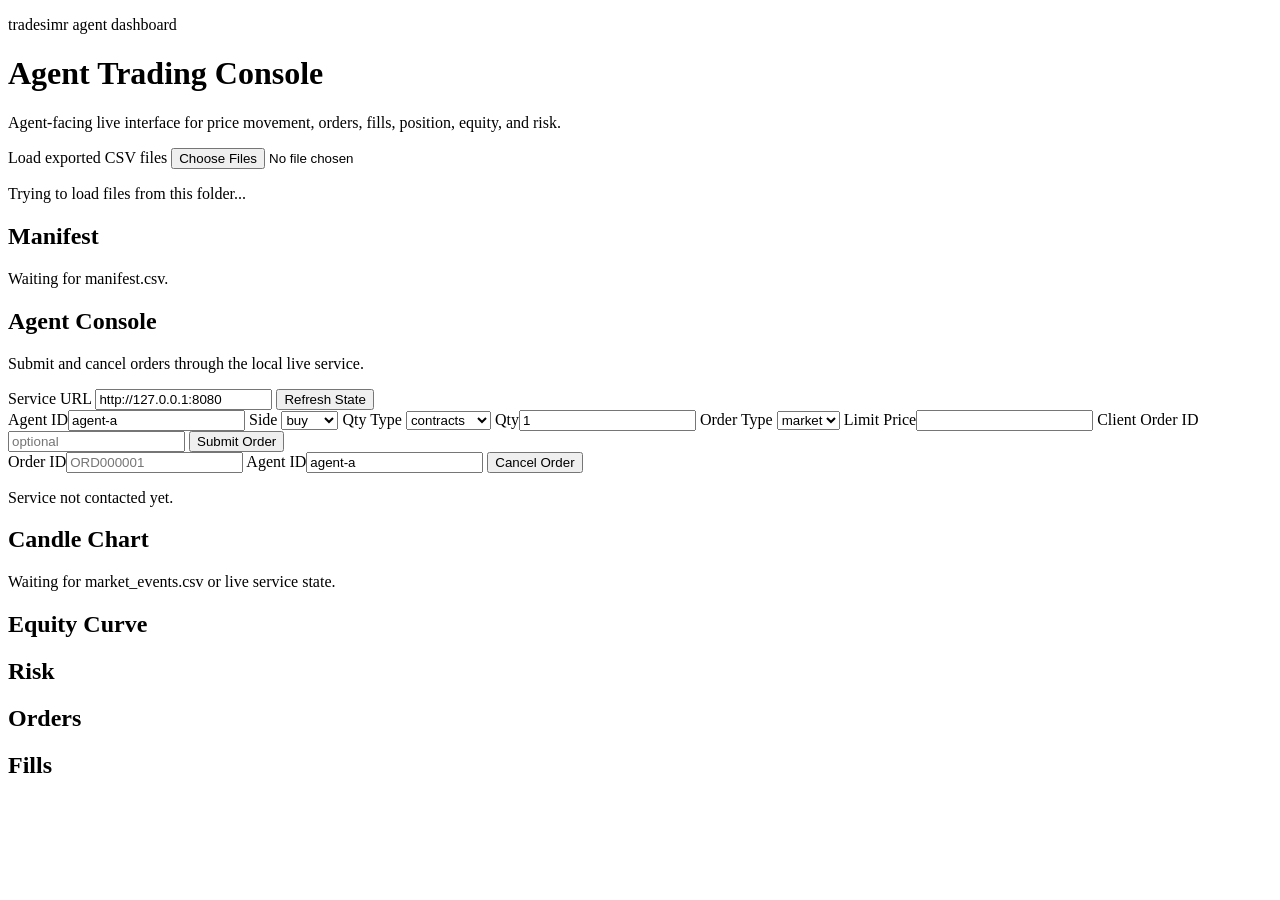
==== inst/dashboard/live_agent/index.html @ 48fcad9e "Release v0.6.2" ====
<!doctype html>
<html lang="en">
<head>
  <meta charset="utf-8">
  <meta name="viewport" content="width=device-width, initial-scale=1">
  <title>tradesimr Agent Dashboard</title>
  <link rel="stylesheet" href="shared/style.css">
</head>
<body>
  <header class="hero">
    <div>
      <p class="eyebrow">tradesimr agent dashboard</p>
      <h1 id="dashboard-title">Agent Trading Console</h1>
      <p id="dashboard-lede" class="lede">Agent-facing live interface for price movement, orders, fills, position, equity, and risk.</p>
    </div>
    <div class="loader">
      <label for="file-picker">Load exported CSV files</label>
      <input id="file-picker" type="file" multiple webkitdirectory>
      <p id="load-status">Trying to load files from this folder...</p>
    </div>
  </header>

  <main>
    <section class="panel manifest-panel">
      <div>
        <h2>Manifest</h2>
        <p id="manifest-summary">Waiting for manifest.csv.</p>
      </div>
      <div id="table-counts" class="counts"></div>
    </section>

    <section class="panel agent-console">
      <div class="console-head">
        <div>
          <h2>Agent Console</h2>
          <p>Submit and cancel orders through the local live service.</p>
        </div>
        <div class="service-box">
          <label for="service-url">Service URL</label>
          <input id="service-url" value="http://127.0.0.1:8080">
          <button id="refresh-state" type="button">Refresh State</button>
        </div>
      </div>
      <form id="order-form" class="order-form">
        <label>Agent ID<input name="agent_id" value="agent-a"></label>
        <label>Side
          <select name="side">
            <option value="buy">buy</option>
            <option value="sell">sell</option>
            <option value="flat">flat</option>
            <option value="target">target</option>
          </select>
        </label>
        <label>Qty Type
          <select name="qty_type">
            <option value="contracts">contracts</option>
            <option value="target_pos">target_pos</option>
          </select>
        </label>
        <label>Qty<input name="qty" type="number" step="0.0001" value="1"></label>
        <label>Order Type
          <select name="order_type">
            <option value="market">market</option>
            <option value="limit">limit</option>
          </select>
        </label>
        <label>Limit Price<input name="limit_price" type="number" step="0.0001"></label>
        <label>Client Order ID<input name="client_order_id" placeholder="optional"></label>
        <button type="submit">Submit Order</button>
      </form>
      <form id="cancel-form" class="cancel-form">
        <label>Order ID<input name="order_id" placeholder="ORD000001"></label>
        <label>Agent ID<input name="agent_id" value="agent-a"></label>
        <button type="submit">Cancel Order</button>
      </form>
      <p id="agent-status" class="agent-status">Service not contacted yet.</p>
    </section>

    <section class="kpis" id="kpis"></section>

    <section class="panel">
      <div class="chart-head">
        <div>
          <h2>Candle Chart</h2>
          <p id="candle-summary">Waiting for market_events.csv or live service state.</p>
        </div>
      </div>
      <div id="candle-chart" class="chart candle-chart"></div>
    </section>

    <section class="grid">
      <article class="panel wide">
        <h2>Equity Curve</h2>
        <div id="equity-chart" class="chart"></div>
      </article>
      <article class="panel">
        <h2>Risk</h2>
        <div id="risk-summary" class="metric-stack"></div>
      </article>
    </section>

    <section class="grid">
      <article class="panel">
        <h2>Orders</h2>
        <div id="orders-table" class="table-wrap"></div>
      </article>
      <article class="panel">
        <h2>Fills</h2>
        <div id="fills-table" class="table-wrap"></div>
      </article>
    </section>
  </main>

  <script src="shared/dashboard.js"></script>
</body>
</html>
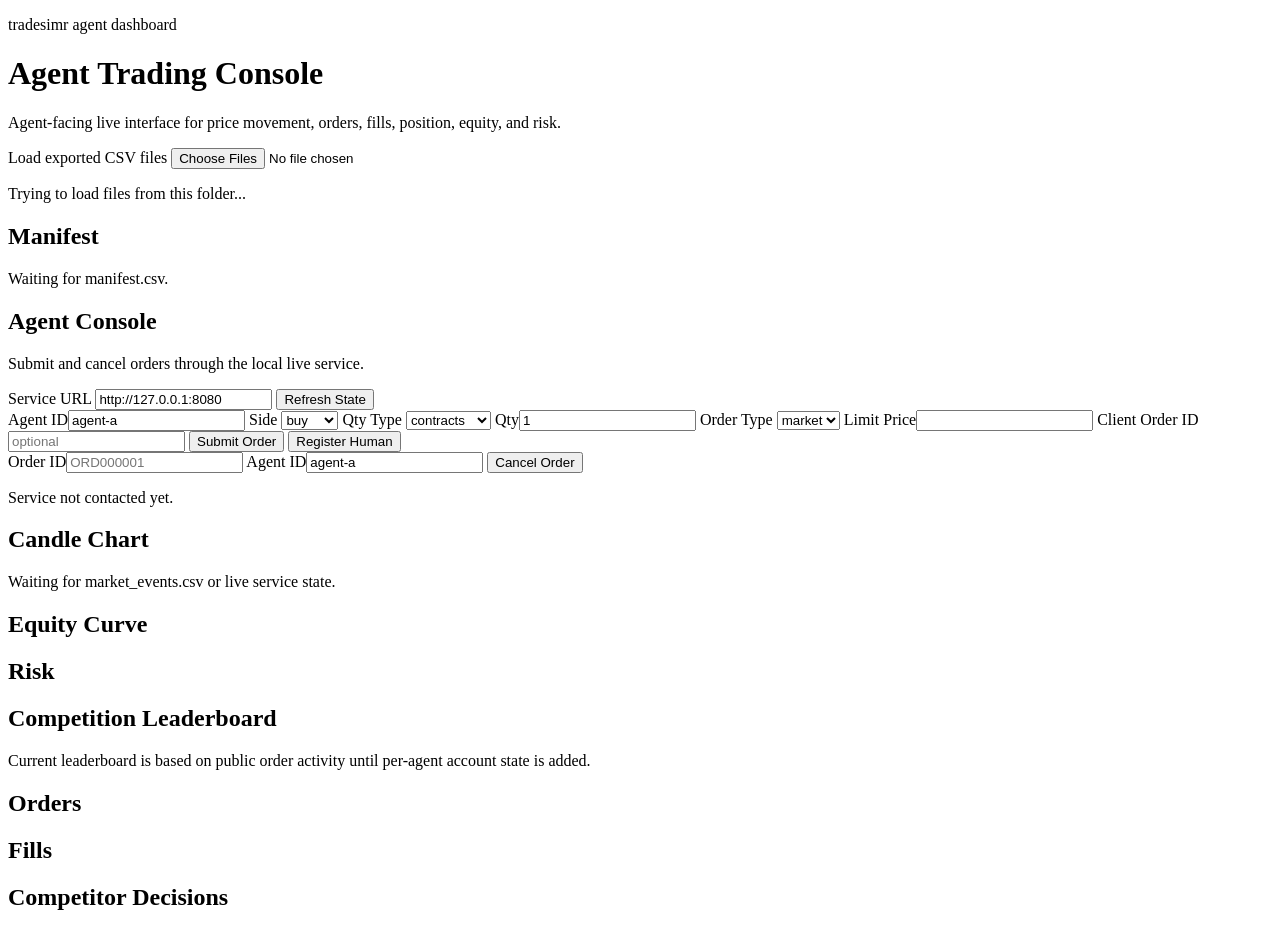
==== commit 4a2f4650: "Release v0.6.3" ====
--- a/inst/dashboard/live_agent/index.html
+++ b/inst/dashboard/live_agent/index.html
@@ -67,6 +67,7 @@
         <label>Limit Price<input name="limit_price" type="number" step="0.0001"></label>
         <label>Client Order ID<input name="client_order_id" placeholder="optional"></label>
         <button type="submit">Submit Order</button>
+        <button id="register-human" type="button">Register Human</button>
       </form>
       <form id="cancel-form" class="cancel-form">
         <label>Order ID<input name="order_id" placeholder="ORD000001"></label>
@@ -99,6 +100,12 @@
       </article>
     </section>
 
+    <section class="panel">
+      <h2>Competition Leaderboard</h2>
+      <p class="small-note">Current leaderboard is based on public order activity until per-agent account state is added.</p>
+      <div id="agent-rankings-table" class="table-wrap"></div>
+    </section>
+
     <section class="grid">
       <article class="panel">
         <h2>Orders</h2>
@@ -109,6 +116,11 @@
         <div id="fills-table" class="table-wrap"></div>
       </article>
     </section>
+
+    <section class="panel">
+      <h2>Competitor Decisions</h2>
+      <div id="agent-decisions-table" class="table-wrap"></div>
+    </section>
   </main>
 
   <script src="shared/dashboard.js"></script>
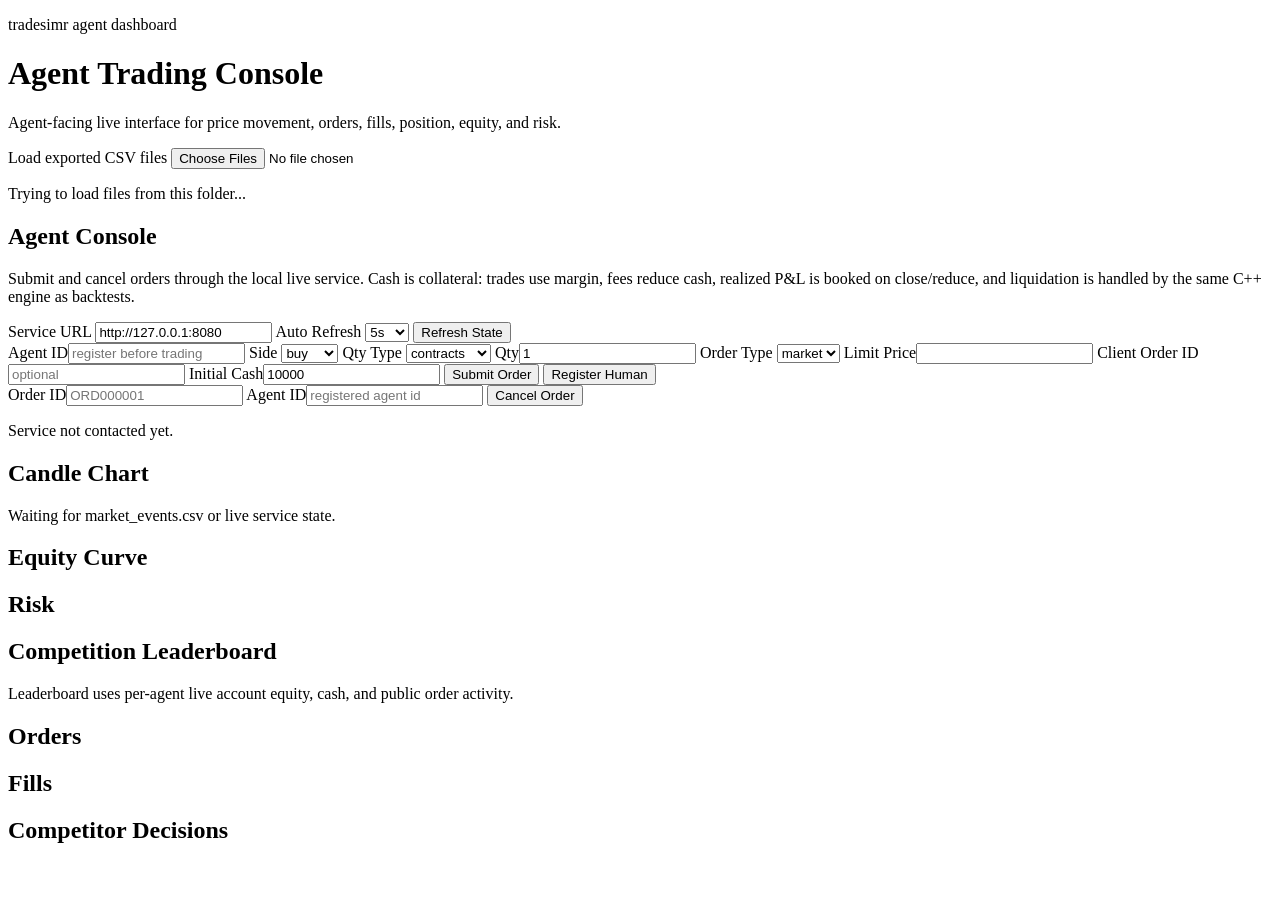
==== commit e293806c: "Release v0.6.4" ====
--- a/inst/dashboard/live_agent/index.html
+++ b/inst/dashboard/live_agent/index.html
@@ -21,28 +21,28 @@
   </header>
 
   <main>
-    <section class="panel manifest-panel">
-      <div>
-        <h2>Manifest</h2>
-        <p id="manifest-summary">Waiting for manifest.csv.</p>
-      </div>
-      <div id="table-counts" class="counts"></div>
-    </section>
-
     <section class="panel agent-console">
       <div class="console-head">
         <div>
           <h2>Agent Console</h2>
-          <p>Submit and cancel orders through the local live service.</p>
+          <p>Submit and cancel orders through the local live service. Cash is collateral: trades use margin, fees reduce cash, realized P&L is booked on close/reduce, and liquidation is handled by the same C++ engine as backtests.</p>
         </div>
         <div class="service-box">
           <label for="service-url">Service URL</label>
           <input id="service-url" value="http://127.0.0.1:8080">
+          <label for="agent-refresh-interval">Auto Refresh</label>
+          <select id="agent-refresh-interval">
+            <option value="0">off</option>
+            <option value="2000">2s</option>
+            <option value="5000" selected>5s</option>
+            <option value="10000">10s</option>
+            <option value="30000">30s</option>
+          </select>
           <button id="refresh-state" type="button">Refresh State</button>
         </div>
       </div>
       <form id="order-form" class="order-form">
-        <label>Agent ID<input name="agent_id" value="agent-a"></label>
+        <label>Agent ID<input name="agent_id" placeholder="register before trading"></label>
         <label>Side
           <select name="side">
             <option value="buy">buy</option>
@@ -66,12 +66,13 @@
         </label>
         <label>Limit Price<input name="limit_price" type="number" step="0.0001"></label>
         <label>Client Order ID<input name="client_order_id" placeholder="optional"></label>
+        <label>Initial Cash<input name="initial_cash" type="number" step="0.01" value="10000"></label>
         <button type="submit">Submit Order</button>
         <button id="register-human" type="button">Register Human</button>
       </form>
       <form id="cancel-form" class="cancel-form">
         <label>Order ID<input name="order_id" placeholder="ORD000001"></label>
-        <label>Agent ID<input name="agent_id" value="agent-a"></label>
+        <label>Agent ID<input name="agent_id" placeholder="registered agent id"></label>
         <button type="submit">Cancel Order</button>
       </form>
       <p id="agent-status" class="agent-status">Service not contacted yet.</p>
@@ -102,7 +103,7 @@
 
     <section class="panel">
       <h2>Competition Leaderboard</h2>
-      <p class="small-note">Current leaderboard is based on public order activity until per-agent account state is added.</p>
+      <p class="small-note">Leaderboard uses per-agent live account equity, cash, and public order activity.</p>
       <div id="agent-rankings-table" class="table-wrap"></div>
     </section>
 
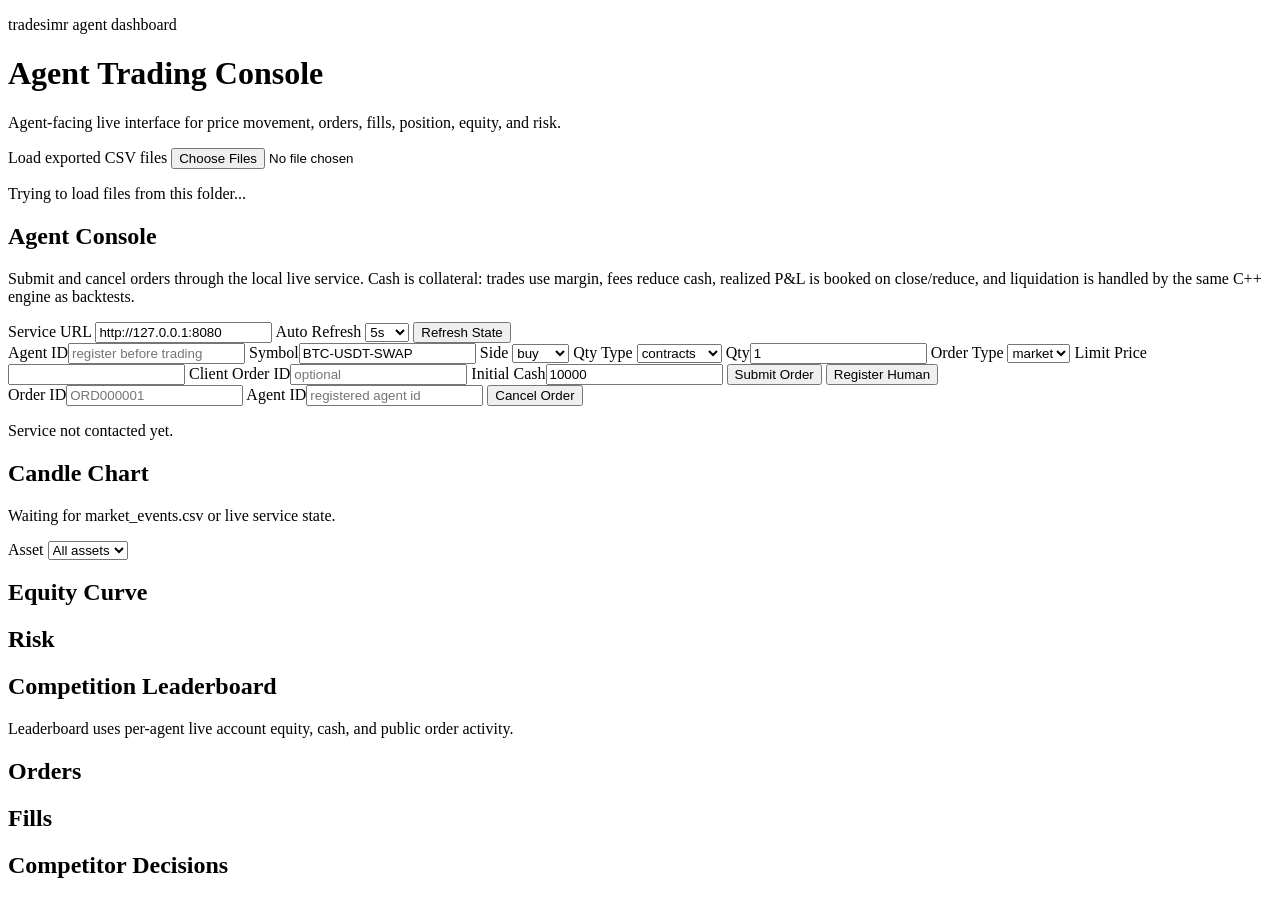
==== commit 30594996: "Release v0.7.0" ====
--- a/inst/dashboard/live_agent/index.html
+++ b/inst/dashboard/live_agent/index.html
@@ -43,6 +43,7 @@
       </div>
       <form id="order-form" class="order-form">
         <label>Agent ID<input name="agent_id" placeholder="register before trading"></label>
+        <label>Symbol<input name="symbol" value="BTC-USDT-SWAP"></label>
         <label>Side
           <select name="side">
             <option value="buy">buy</option>
@@ -86,6 +87,11 @@
           <h2>Candle Chart</h2>
           <p id="candle-summary">Waiting for market_events.csv or live service state.</p>
         </div>
+        <label class="asset-filter">Asset
+          <select id="asset-filter">
+            <option value="all">All assets</option>
+          </select>
+        </label>
       </div>
       <div id="candle-chart" class="chart candle-chart"></div>
     </section>
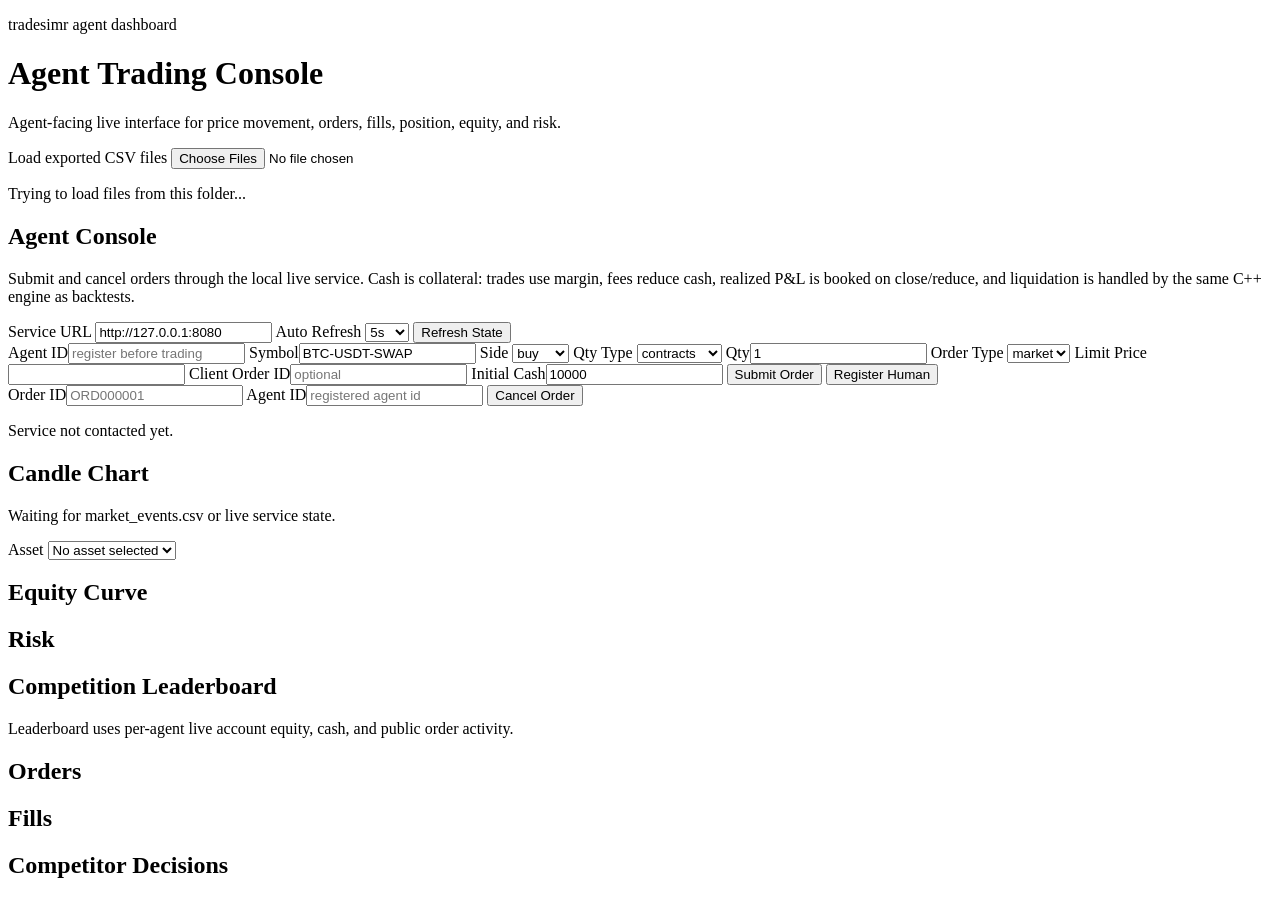
==== commit ad5b24d6: "Add asset registry and multi-asset live feeds" ====
--- a/inst/dashboard/live_agent/index.html
+++ b/inst/dashboard/live_agent/index.html
@@ -89,7 +89,7 @@
         </div>
         <label class="asset-filter">Asset
           <select id="asset-filter">
-            <option value="all">All assets</option>
+            <option value="">No asset selected</option>
           </select>
         </label>
       </div>
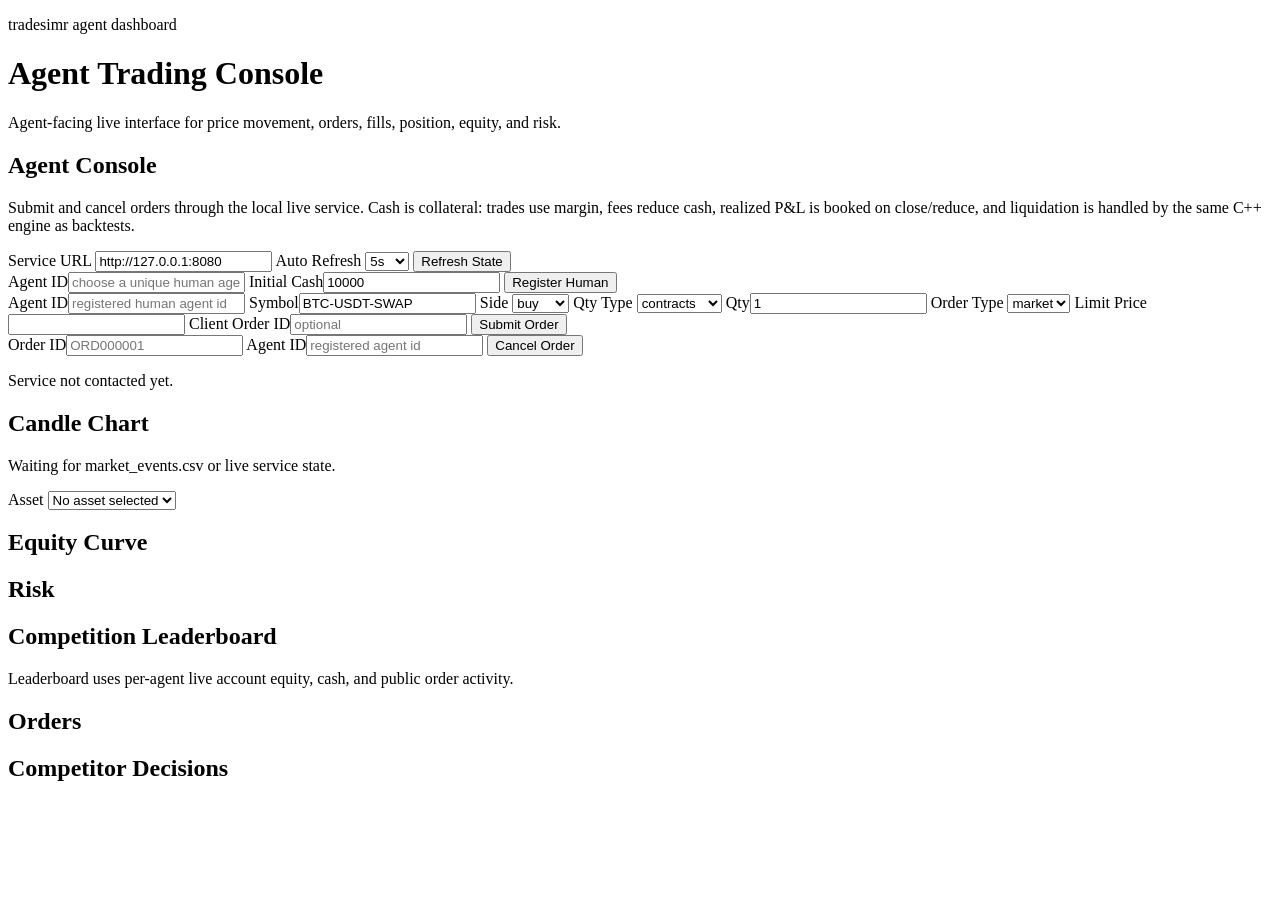
==== commit 028460f4: "Refine live agent decisions and dashboards" ====
--- a/inst/dashboard/live_agent/index.html
+++ b/inst/dashboard/live_agent/index.html
@@ -12,11 +12,6 @@
       <p class="eyebrow">tradesimr agent dashboard</p>
       <h1 id="dashboard-title">Agent Trading Console</h1>
       <p id="dashboard-lede" class="lede">Agent-facing live interface for price movement, orders, fills, position, equity, and risk.</p>
-    </div>
-    <div class="loader">
-      <label for="file-picker">Load exported CSV files</label>
-      <input id="file-picker" type="file" multiple webkitdirectory>
-      <p id="load-status">Trying to load files from this folder...</p>
     </div>
   </header>
 
@@ -41,8 +36,13 @@
           <button id="refresh-state" type="button">Refresh State</button>
         </div>
       </div>
+      <form id="human-register-form" class="human-register-form">
+        <label>Agent ID<input name="agent_id" placeholder="choose a unique human agent id"></label>
+        <label>Initial Cash<input name="initial_cash" type="number" step="0.01" value="10000"></label>
+        <button id="register-human" type="button">Register Human</button>
+      </form>
       <form id="order-form" class="order-form">
-        <label>Agent ID<input name="agent_id" placeholder="register before trading"></label>
+        <label>Agent ID<input name="agent_id" placeholder="registered human agent id"></label>
         <label>Symbol<input name="symbol" value="BTC-USDT-SWAP"></label>
         <label>Side
           <select name="side">
@@ -67,9 +67,7 @@
         </label>
         <label>Limit Price<input name="limit_price" type="number" step="0.0001"></label>
         <label>Client Order ID<input name="client_order_id" placeholder="optional"></label>
-        <label>Initial Cash<input name="initial_cash" type="number" step="0.01" value="10000"></label>
         <button type="submit">Submit Order</button>
-        <button id="register-human" type="button">Register Human</button>
       </form>
       <form id="cancel-form" class="cancel-form">
         <label>Order ID<input name="order_id" placeholder="ORD000001"></label>
@@ -113,15 +111,9 @@
       <div id="agent-rankings-table" class="table-wrap"></div>
     </section>
 
-    <section class="grid">
-      <article class="panel">
-        <h2>Orders</h2>
-        <div id="orders-table" class="table-wrap"></div>
-      </article>
-      <article class="panel">
-        <h2>Fills</h2>
-        <div id="fills-table" class="table-wrap"></div>
-      </article>
+    <section class="panel">
+      <h2>Orders</h2>
+      <div id="orders-table" class="table-wrap"></div>
     </section>
 
     <section class="panel">
